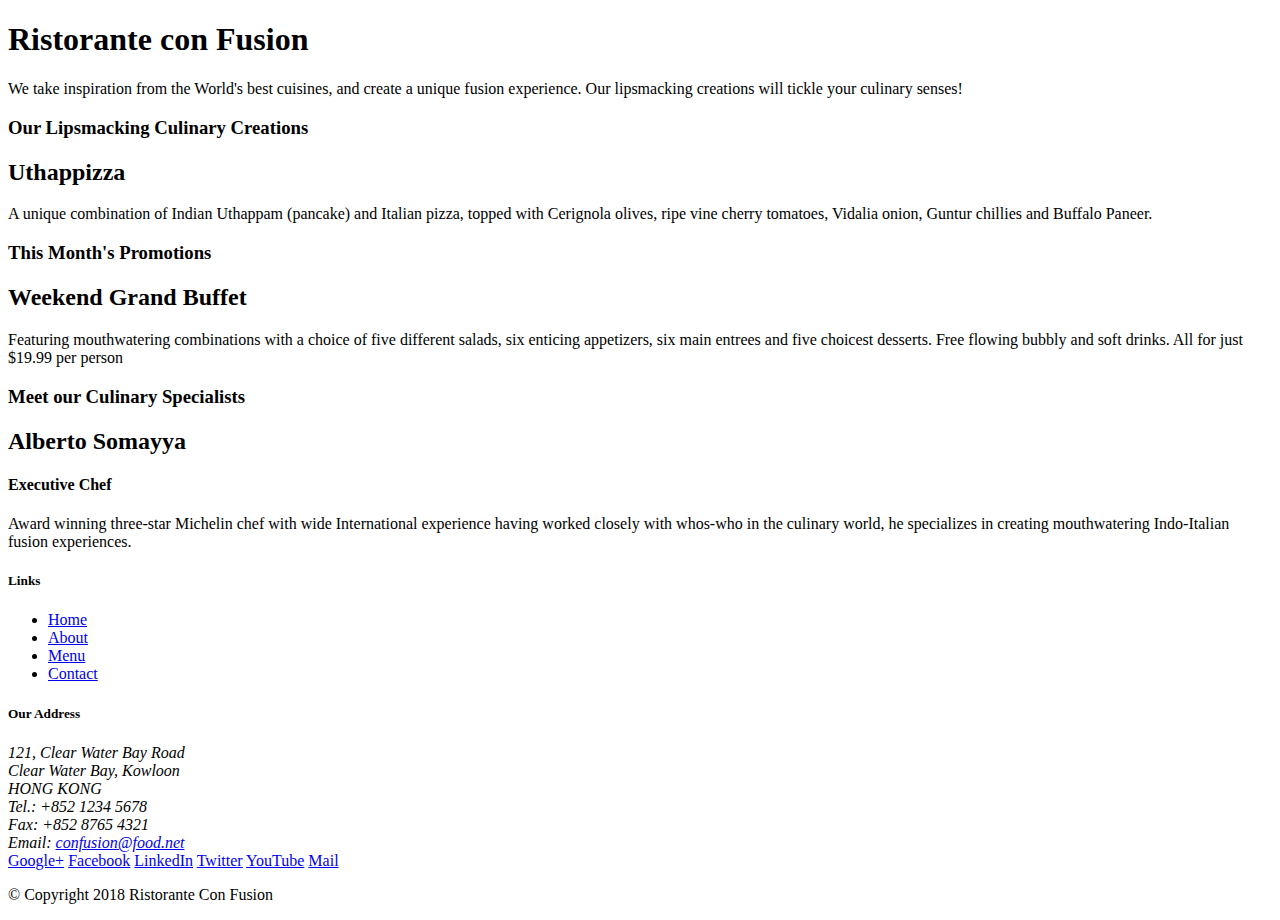
==== index.html @ 35467ce3 "intial setup" ====
<!DOCTYPE html>
<html lang="en">

<head>
    <title>Ristorante Con Fusion</title>
</head>

<body>

    <header>
        <div>
            <div>
                <div>
                    <h1>Ristorante con Fusion</h1>
                    <p>We take inspiration from the World's best cuisines, and create a unique fusion experience. Our lipsmacking creations will tickle your culinary senses!</p>
                </div>
                <div>
                </div>
            </div>
        </div>
    </header>

    <div>
        <div>
            <div>
                <h3>Our Lipsmacking Culinary Creations</h3>
            </div>
            <div>
                <h2>Uthappizza</h2>
                <p>A unique combination of Indian Uthappam (pancake) and Italian pizza, topped with Cerignola olives, ripe vine cherry tomatoes, Vidalia onion, Guntur chillies and Buffalo Paneer.</p>
            </div>
        </div>


        <div>
            <div>
                <h3>This Month's Promotions</h3>
            </div>
            <div>
                <h2>Weekend Grand Buffet</h2>
                <p>Featuring mouthwatering combinations with a choice of five different salads, six enticing appetizers, six main entrees and five choicest desserts. Free flowing bubbly and soft drinks. All for just $19.99 per person </p>
            </div>
        </div>

        <div>
            <div>
                <h3>Meet our Culinary Specialists</h3>
            </div>
            <div>
                <h2>Alberto Somayya</h2>
                <h4>Executive Chef</h4>
                <p>Award winning three-star Michelin chef with wide International experience having worked closely with whos-who in the culinary world, he specializes in creating mouthwatering Indo-Italian fusion experiences. </p>
            </div>
        </div>
    </div>

    <footer>
        <div>
            <div>             
                <div>
                    <h5>Links</h5>
                    <ul>
                        <li><a href="#">Home</a></li>
                        <li><a href="#">About</a></li>
                        <li><a href="#">Menu</a></li>
                        <li><a href="#">Contact</a></li>
                    </ul>
                </div>
                <div>
                    <h5>Our Address</h5>
                    <address>
		              121, Clear Water Bay Road<br>
		              Clear Water Bay, Kowloon<br>
		              HONG KONG<br>
		              Tel.: +852 1234 5678<br>
		              Fax: +852 8765 4321<br>
		              Email: <a href="mailto:confusion@food.net">confusion@food.net</a>
		           </address>
                </div>
                <div>
                    <div>
                        <a href="http://google.com/+">Google+</a>
                        <a href="http://www.facebook.com/profile.php?id=">Facebook</a>
                        <a href="http://www.linkedin.com/in/">LinkedIn</a>
                        <a href="http://twitter.com/">Twitter</a>
                        <a href="http://youtube.com/">YouTube</a>
                        <a href="mailto:">Mail</a>
                    </div>
                </div>
           </div>
           <div>             
                <div>
                    <p>© Copyright 2018 Ristorante Con Fusion</p>
                </div>
           </div>
        </div>
    </footer>

</body>

</html>
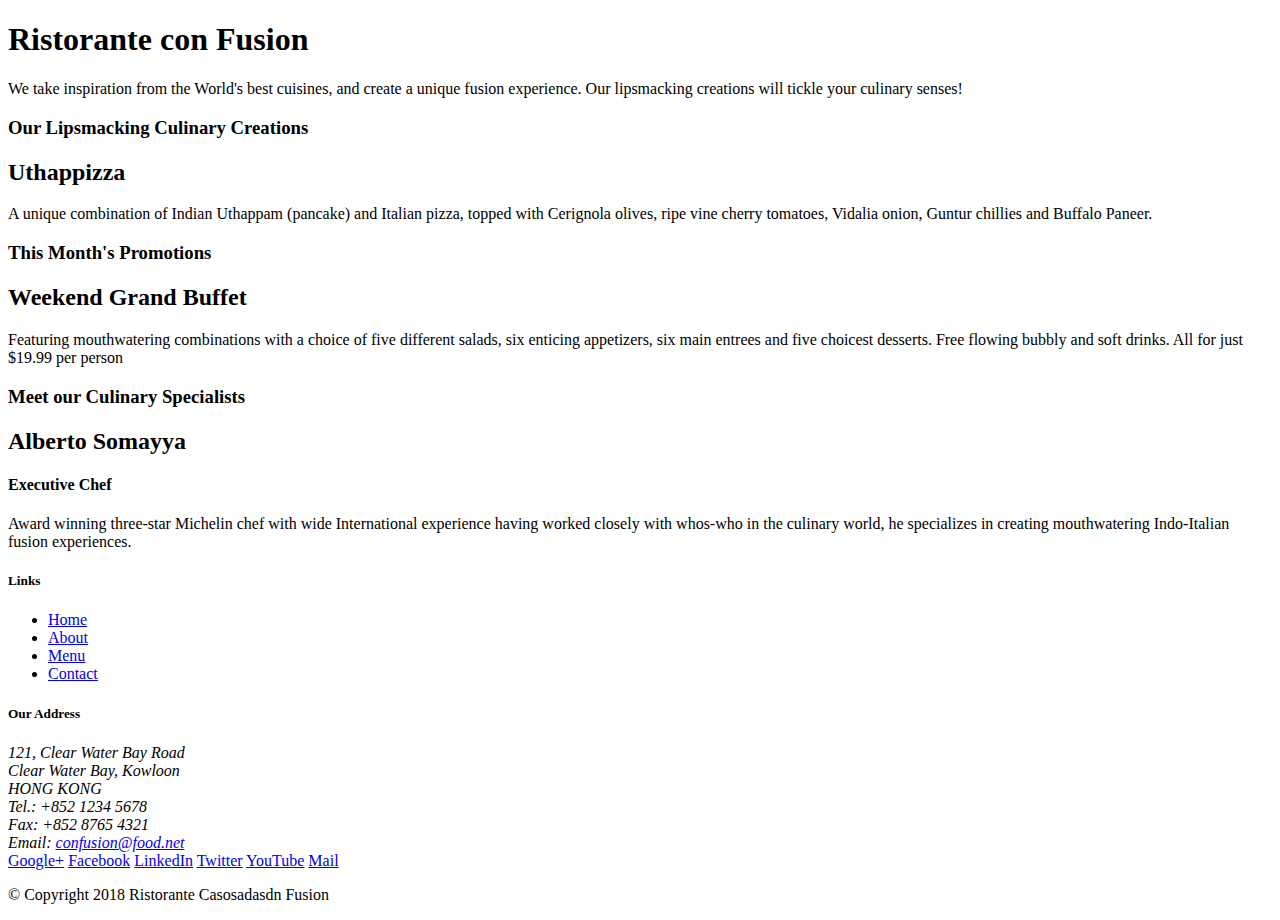
==== commit e737f0a6: "second setup" ====
--- a/index.html
+++ b/index.html
@@ -2,6 +2,13 @@
 <html lang="en">
 
 <head>
+    <!-- Required meta tags always come first -->
+    <meta charset="utf-8">
+    <meta name="viewport" content="width=device-width, initial-scale=1, shrink-to-fit=no">
+    <meta http-equiv="x-ua-compatible" content="ie=edge">
+
+    <!-- Bootstrap CSS -->
+    <link rel="stylesheet" href="node_modules/bootstrap/dist/css/bootstrap.min.css"> 
     <title>Ristorante Con Fusion</title>
 </head>
 
@@ -90,12 +97,16 @@
            </div>
            <div>             
                 <div>
-                    <p>© Copyright 2018 Ristorante Con Fusion</p>
+                    <p>© Copyright 2018 Ristorante Casosadasdn Fusion</p>
                 </div>
            </div>
         </div>
     </footer>
 
+<!-- jQuery first, then Popper.js, then Bootstrap JS. -->
+    <script src="node_modules/jquery/dist/jquery.slim.min.js"></script>
+    <script src="node_modules/popper.js/dist/umd/popper.min.js"></script>
+    <script src="node_modules/bootstrap/dist/js/bootstrap.min.js"></script>
 </body>
 
 </html>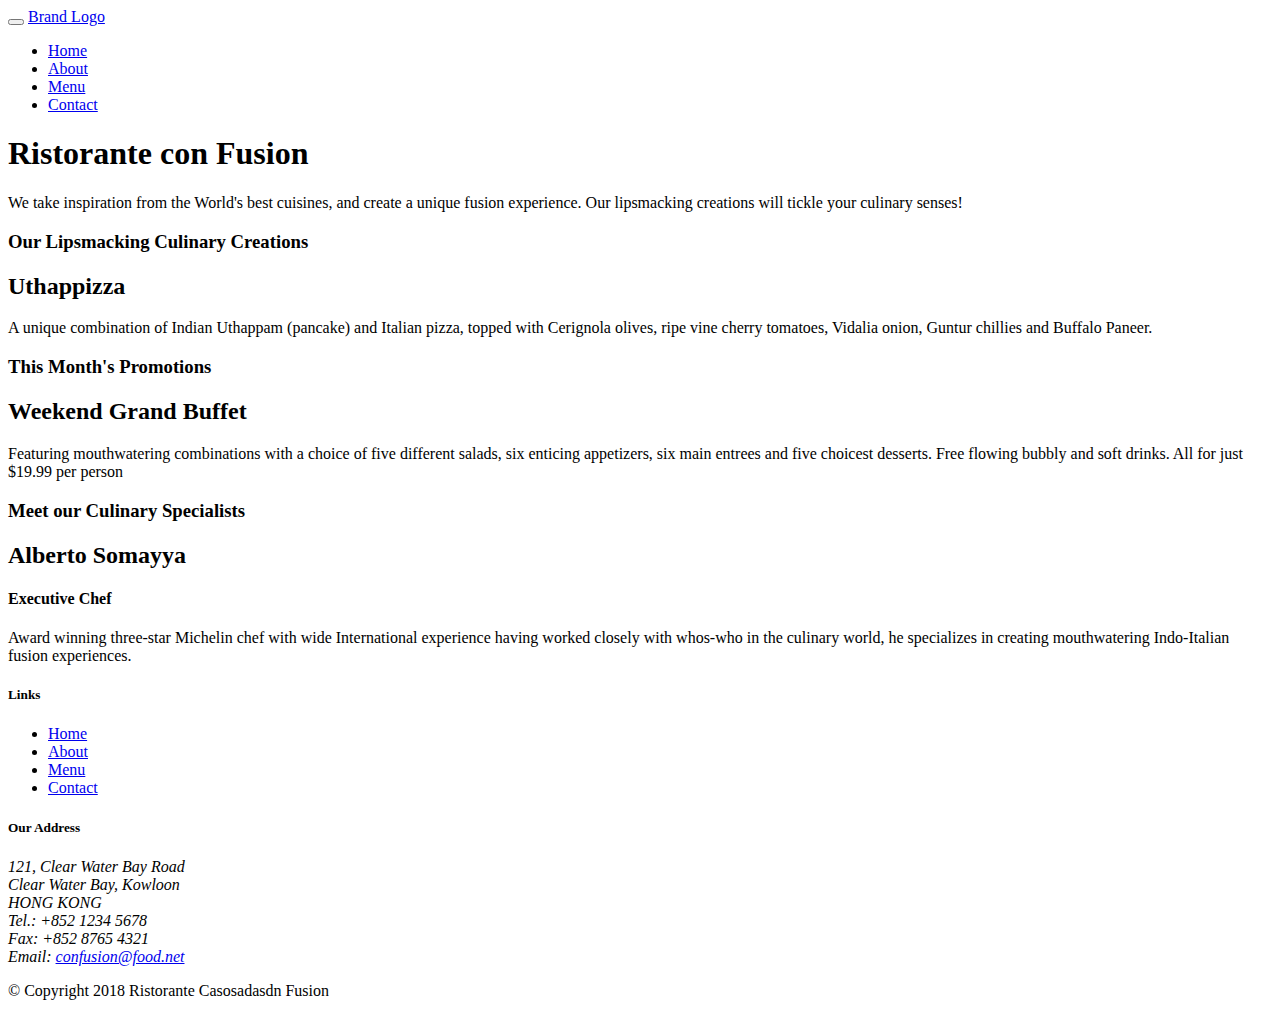
==== commit e329f1a8: "button group" ====
--- a/index.html
+++ b/index.html
@@ -9,17 +9,38 @@
 
     <!-- Bootstrap CSS -->
     <link rel="stylesheet" href="node_modules/bootstrap/dist/css/bootstrap.min.css"> 
+    <link rel="stylesheet" type="text/css" href="css/style.css">
+    <link rel="stylesheet" href="node_modules/font-awesome/css/font-awesome.min.css">
+    <link rel="stylesheet" href="node_modules/bootstrap-social/bootstrap-social.css">
     <title>Ristorante Con Fusion</title>
 </head>
 
 <body>
-
+    <nav class="navbar navbar-dark navbar-expand-sm fixed-top">
+        <div class="container">
+            <button class="navbar-toggler" type="button" date-toggle="collapse" data-target="#Navbar">
+                <span class="navbar-toggler-icon"></span>
+            </button>
+            <a class="navbar-brand mr-auto" href="#">Brand Logo</a>
+            <div class="collapse navbar-collapse" id="Navbar">
+            <ul class="navbar-nav mr-auto">
+                <li class="nav-item active"><a class="nav-link" href="#"><span class="fa fa-home fa-lg"></span>Home</a></li>
+                <li class="nav-item"><a class="nav-link" href="./aboutus.html"><span class="fa fa-info fa-lg"></span>About</a></li>
+                <li class="nav-item"><a class="nav-link" href="#"><span class="fa fa-list fa-lg"></span>Menu</a></li>
+                <li class="nav-item"><a class="nav-link" href="./contactus.html"><span class="fa fa-address-card fa-lg"></span>Contact</a></li>
+            </ul>
+            </div>
+        </div>
+    </nav>
     <header>
-        <div>
-            <div>
-                <div>
+        <div class="jumbotron">
+            <div class="container">
+                <div class="row row-header">
+                    <div class="col-12 col-sm-6">
                     <h1>Ristorante con Fusion</h1>
                     <p>We take inspiration from the World's best cuisines, and create a unique fusion experience. Our lipsmacking creations will tickle your culinary senses!</p>
+                    </div>
+                <div class="col-12 col-sm-6"></div>
                 </div>
                 <div>
                 </div>
@@ -27,33 +48,33 @@
         </div>
     </header>
 
-    <div>
-        <div>
-            <div>
+    <div class="container">
+        <div class="row row-content align-items-center">
+            <div class="col-12 col-sm-4 order-sm-last col-md-3">
                 <h3>Our Lipsmacking Culinary Creations</h3>
             </div>
-            <div>
+            <div class="col-12 col-sm order-sm-first col-md">
                 <h2>Uthappizza</h2>
                 <p>A unique combination of Indian Uthappam (pancake) and Italian pizza, topped with Cerignola olives, ripe vine cherry tomatoes, Vidalia onion, Guntur chillies and Buffalo Paneer.</p>
             </div>
         </div>
 
 
-        <div>
-            <div>
+        <div class="row row-content align-items-center">
+            <div class="col-12 col-sm-4 col-md-3">
                 <h3>This Month's Promotions</h3>
             </div>
-            <div>
+            <div class="col-12 col-sm col-md">
                 <h2>Weekend Grand Buffet</h2>
                 <p>Featuring mouthwatering combinations with a choice of five different salads, six enticing appetizers, six main entrees and five choicest desserts. Free flowing bubbly and soft drinks. All for just $19.99 per person </p>
             </div>
         </div>
 
-        <div>
-            <div>
+        <div class="row row-content align-items-center">
+            <div class="col-12 col-sm-4 col-md-3">
                 <h3>Meet our Culinary Specialists</h3>
             </div>
-            <div>
+            <div class="col-12 col-sm col-md">
                 <h2>Alberto Somayya</h2>
                 <h4>Executive Chef</h4>
                 <p>Award winning three-star Michelin chef with wide International experience having worked closely with whos-who in the culinary world, he specializes in creating mouthwatering Indo-Italian fusion experiences. </p>
@@ -61,42 +82,42 @@
         </div>
     </div>
 
-    <footer>
-        <div>
-            <div>             
-                <div>
+    <footer class="footer">
+        <div class="container">
+            <div class="row">             
+                <div class="col-4 offset-1 col-sm-2">
                     <h5>Links</h5>
-                    <ul>
+                    <ul class="list-unstyled">
                         <li><a href="#">Home</a></li>
                         <li><a href="#">About</a></li>
                         <li><a href="#">Menu</a></li>
                         <li><a href="#">Contact</a></li>
                     </ul>
                 </div>
-                <div>
+                <div class="col-7 col-sm-5">
                     <h5>Our Address</h5>
                     <address>
 		              121, Clear Water Bay Road<br>
 		              Clear Water Bay, Kowloon<br>
 		              HONG KONG<br>
-		              Tel.: +852 1234 5678<br>
-		              Fax: +852 8765 4321<br>
-		              Email: <a href="mailto:confusion@food.net">confusion@food.net</a>
+		              <i class="fa fa-phone fa-lg"></i>Tel.: +852 1234 5678<br>
+		              <i class="fa fa-fax fa-lg"></i>Fax: +852 8765 4321<br>
+		              <i class="fa fa-envelope fa-lg"></i>Email: <a href="mailto:confusion@food.net">confusion@food.net</a>
 		           </address>
                 </div>
-                <div>
-                    <div>
-                        <a href="http://google.com/+">Google+</a>
-                        <a href="http://www.facebook.com/profile.php?id=">Facebook</a>
-                        <a href="http://www.linkedin.com/in/">LinkedIn</a>
-                        <a href="http://twitter.com/">Twitter</a>
-                        <a href="http://youtube.com/">YouTube</a>
-                        <a href="mailto:">Mail</a>
+                <div class="col-12 col-sm-4 align-self-center">
+                    <div class="text-center">
+                        <a class="btn btn-social-icon btn-google" href="http://google.com/+"><i class="fa fa-google-plus fa-lg"></i></a>
+                        <a class="btn btn-social-icon btn-facebook" href="http://www.facebook.com/profile.php?id="><i class="fa fa-facebook fa-lg"></i></a>
+                        <a class="btn btn-social-icon btn-linkedin" href="http://www.linkedin.com/in/"><i class="fa fa-linkedin fa-lg"></i></a>
+                        <a class="btn btn-social-icon btn-twitter" href="http://twitter.com/"><i class="fa fa-twitter fa-lg"></i></a>
+                        <a class="btn btn-social-icon btn-youtube" href="http://youtube.com/"><i class="fa fa-youtube fa-lg"></i></a>
+                        <a class="btn btn-social-icon href="mailto:"><i class="fa fa-envelope-o fa-lg"></i></a>
                     </div>
                 </div>
            </div>
-           <div>             
-                <div>
+           <div class="row justify-content-center">             
+                <div class="col-auto">
                     <p>© Copyright 2018 Ristorante Casosadasdn Fusion</p>
                 </div>
            </div>
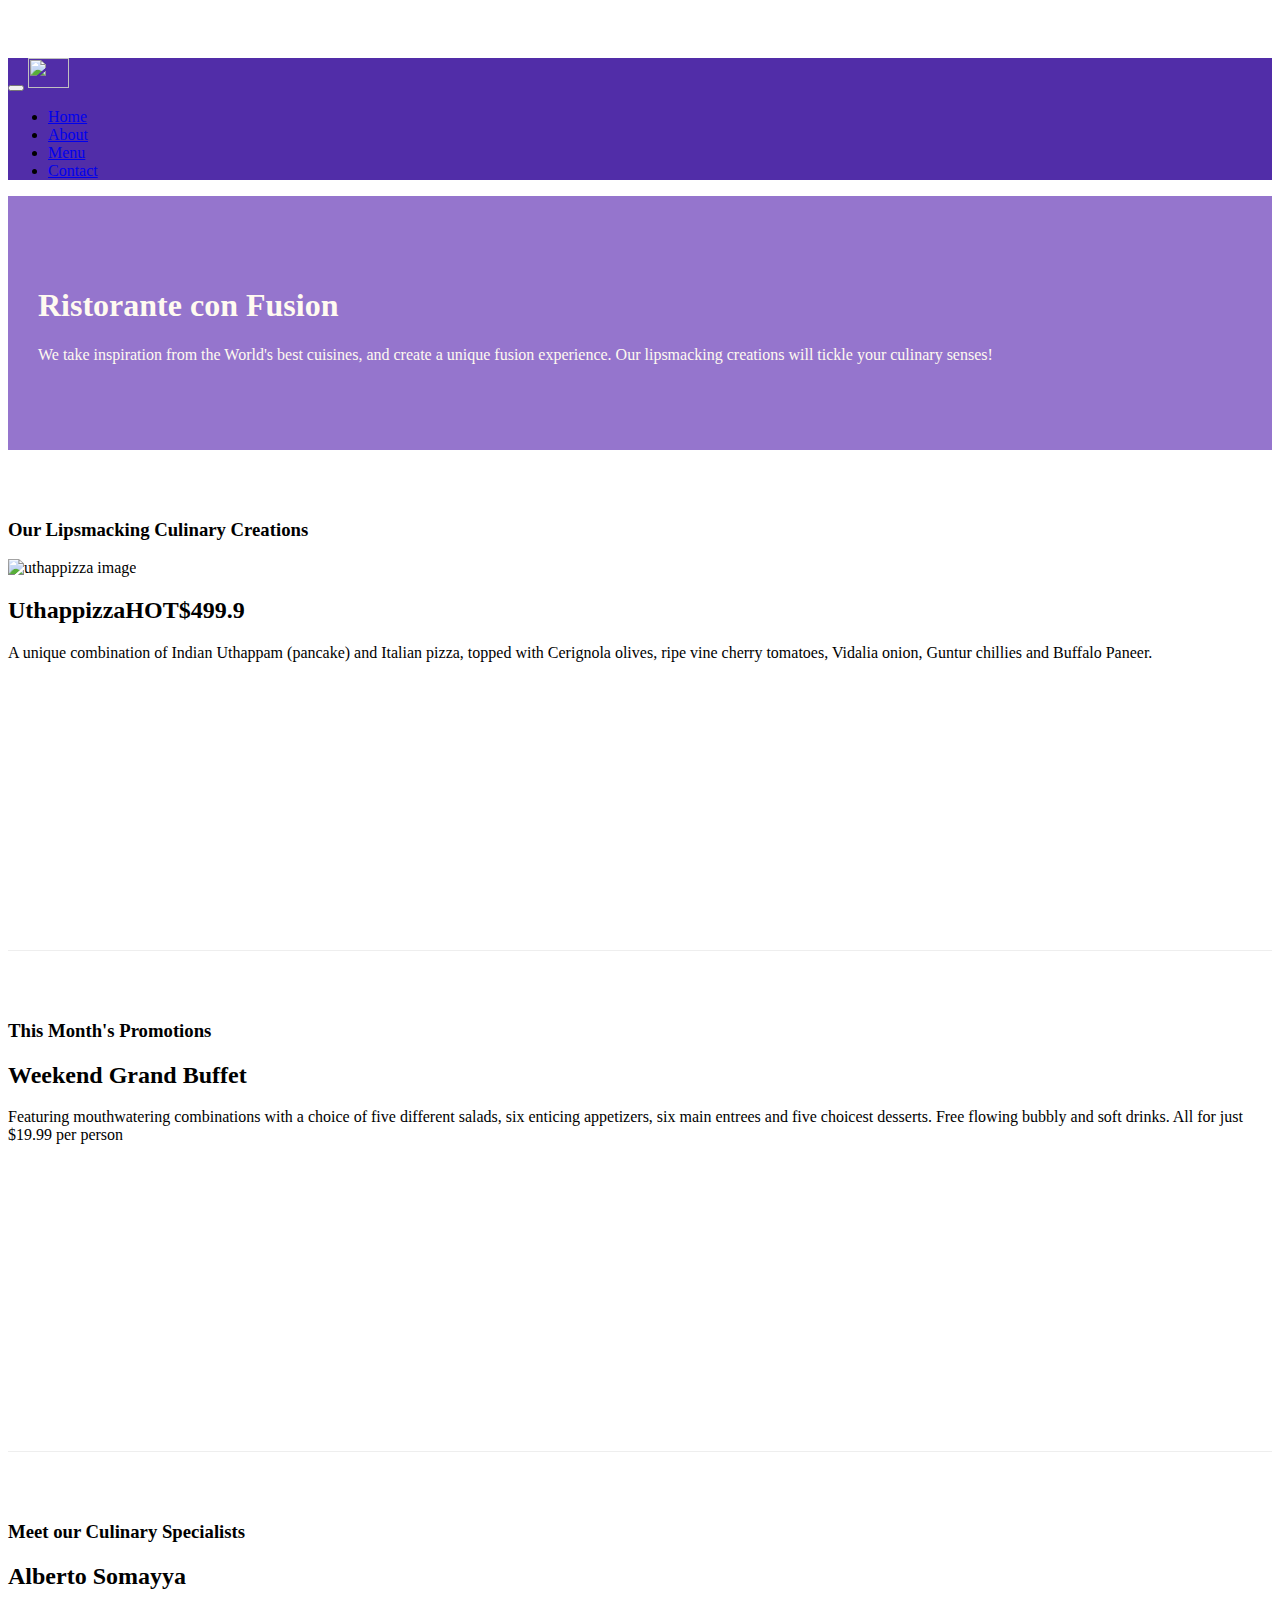
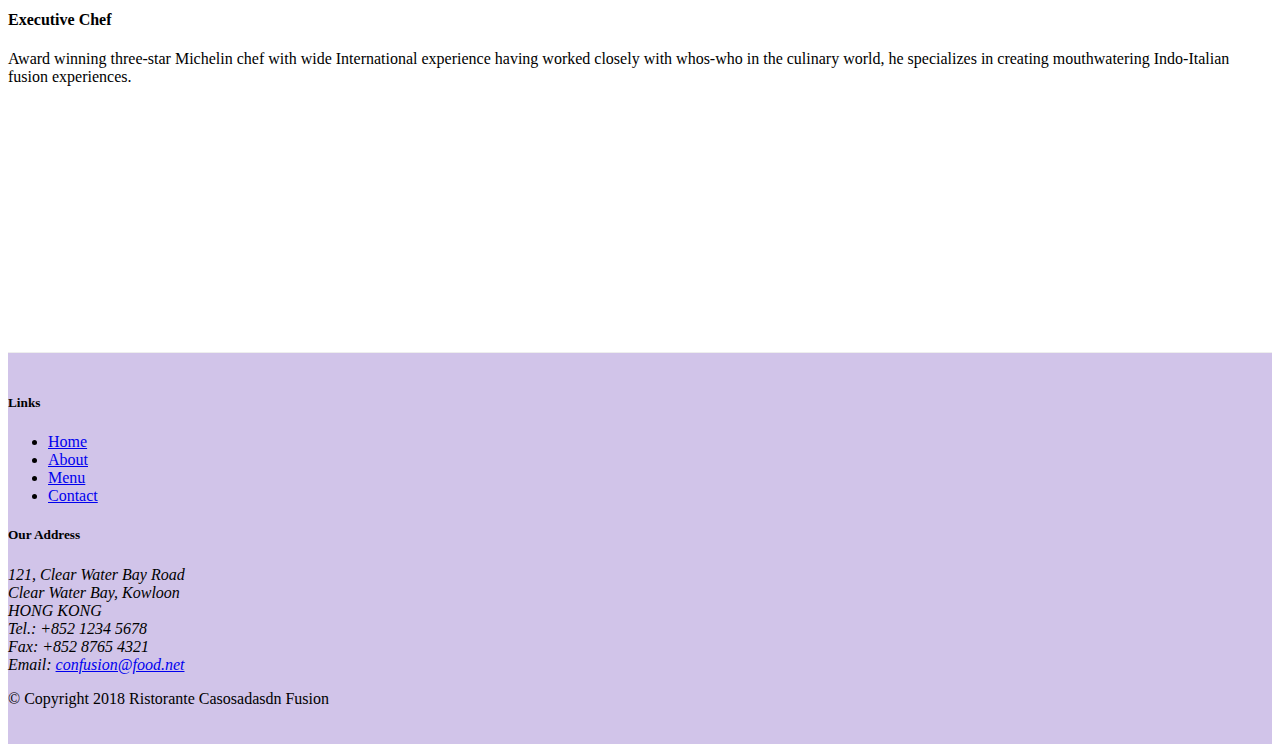
==== commit 359fcc5c: "tab added" ====
--- a/index.html
+++ b/index.html
@@ -21,7 +21,8 @@
             <button class="navbar-toggler" type="button" date-toggle="collapse" data-target="#Navbar">
                 <span class="navbar-toggler-icon"></span>
             </button>
-            <a class="navbar-brand mr-auto" href="#">Brand Logo</a>
+            <a class="navbar-brand mr-auto" href="#"><img src="img/logo.png" height="30" width="41">
+            </a>
             <div class="collapse navbar-collapse" id="Navbar">
             <ul class="navbar-nav mr-auto">
                 <li class="nav-item active"><a class="nav-link" href="#"><span class="fa fa-home fa-lg"></span>Home</a></li>
@@ -54,8 +55,15 @@
                 <h3>Our Lipsmacking Culinary Creations</h3>
             </div>
             <div class="col-12 col-sm order-sm-first col-md">
-                <h2>Uthappizza</h2>
-                <p>A unique combination of Indian Uthappam (pancake) and Italian pizza, topped with Cerignola olives, ripe vine cherry tomatoes, Vidalia onion, Guntur chillies and Buffalo Paneer.</p>
+                <div class="media">
+                    <img src="img/uthappizza.png" class="d-flex mr-3 img-thumbnail align-self-center" alt="uthappizza image">
+                    <!--mr = margin right-->
+                    <div class="media-body">
+                        <h2 class="mt-0">Uthappizza<span class="badge badge-danger">HOT</span><span class="badge badge-pill badge-secondary ml-2">$499.9</span></h2>
+                         <p class="d-none d-sm-block">A unique combination of Indian Uthappam (pancake) and Italian pizza, topped with Cerignola olives, ripe vine cherry tomatoes, Vidalia onion, Guntur chillies and Buffalo Paneer.</p>
+                    </div>
+                    
+                </div>
             </div>
         </div>
 
--- a/css/style.css
+++ b/css/style.css
@@ -0,0 +1,45 @@
+.row-header{
+	margin:0px auto;
+	padding: 0px auto;
+}
+
+.row-content{
+	margin- 0px auto;
+	padding: 50px 0px 50px 0px;
+	border-bottom: 1px ridge;
+	min-height: 400px;
+}
+
+.footer{
+	background-color: #d1c4e9;
+	margin: 0px auto;
+	padding: 20px 0px 20px 0px;
+}
+
+.jumbotron{
+	padding: 70px 30px 70px 30px;
+	margin: 0px auto;
+	background: #9575cd;
+	color: floralwhite;
+}
+
+.address{
+	font-size: 80%;
+	margin: 0px;
+	color: #0f0f0f;
+}
+body {
+	padding: 50px 0px 0px 0px;
+	z-index: 0;
+}
+
+.navbar-dark{
+	background-color: #512DA8;
+}
+
+.tab-content {
+	border-left: 1px solid #ddd;
+	border-right: 1px solid #ddd;
+	border-bottom: 1px solid #ddd;
+	padding: 10px;
+}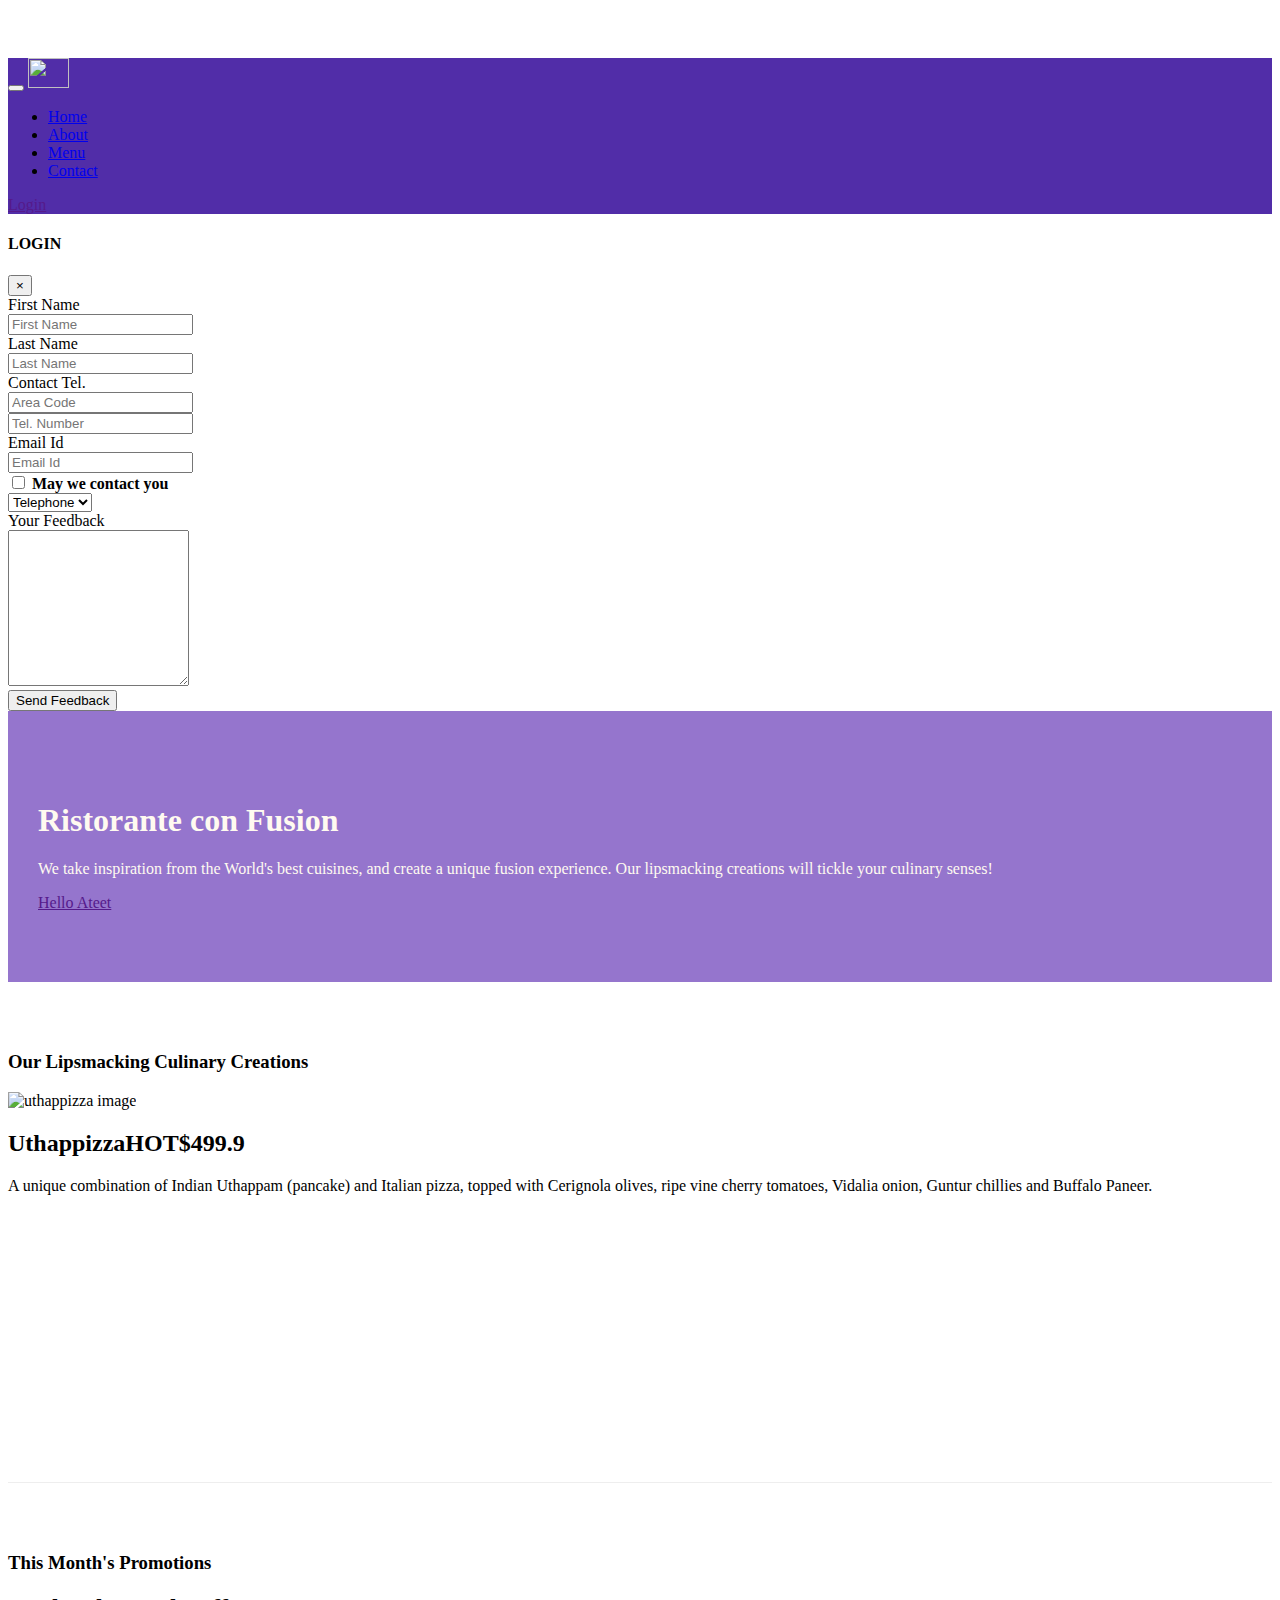
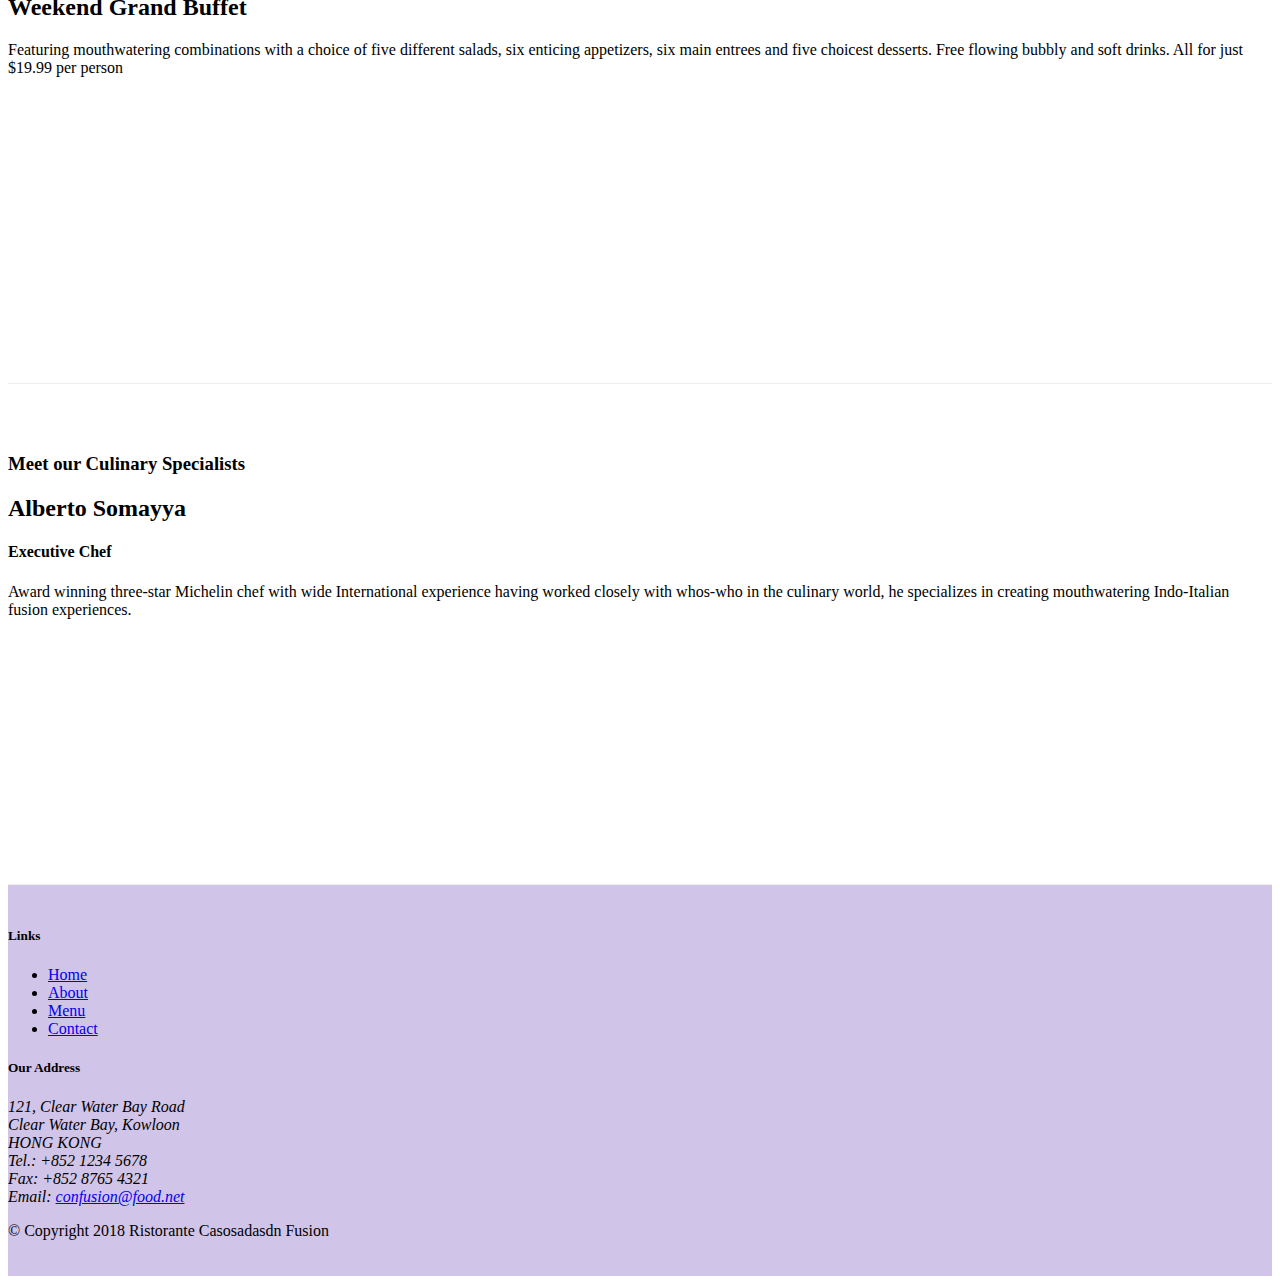
==== commit 597e49f0: "tooltip and modal" ====
--- a/index.html
+++ b/index.html
@@ -30,9 +30,82 @@
                 <li class="nav-item"><a class="nav-link" href="#"><span class="fa fa-list fa-lg"></span>Menu</a></li>
                 <li class="nav-item"><a class="nav-link" href="./contactus.html"><span class="fa fa-address-card fa-lg"></span>Contact</a></li>
             </ul>
+            <span class="navbar-text">
+                <a href="" data-toggle="modal" data-target="#loginModal">
+                    <span class="fa fa-sign-in"></span>Login
+                </a>
+            </span>
             </div>
         </div>
     </nav>
+
+    <div id="loginModal" class="modal fade" role="dialog">
+        <div class="modal-dialog modal-lg" role="content">
+            <div class="modal-content">
+                <div class="modal-header">
+                    <h4 class="modal-title">LOGIN</h4>
+                    <button type="button" class="close" data-dismiss="modal">&times;</button>
+                </div>
+                <div class="modal-body">
+                    <form>
+                    <div class="form-group row">
+                        <label for="firstname" class="col-md-2 col-form-label">First Name</label>
+                        <div class="col-md-10">
+                            <input type="text" name="firstname" class="form-control" id="firstname" placeholder="First Name">
+                        </div>
+                    </div>
+                    <div class="form-group row">
+                        <label for="lastname" class="col-md-2 col-form-label">Last Name</label>
+                        <div class="col-md-10">
+                            <input type="text" name="lastname" class="form-control" id="lastname" placeholder="Last Name">
+                        </div>
+                    </div>
+                    <div class="form-group row">
+                        <label for="telnum" class="col-12 col-md-2 col-form-label">Contact Tel.</label> 
+                        <div class="col -5 col-md-3">
+                            <input type="tel" name="areacode" class="form-control" id="areacode" placeholder="Area Code">
+                        </div>
+                        <div class="col-7 col-md-7">
+                            <input type="tel" name="telnum" class="form-control" id="telnum" placeholder="Tel. Number">
+                        </div>
+                    </div>
+                    <div class="form-group row">
+                        <label for="emailid" class="col-md-2 col-form-label">Email Id</label>
+                        <div class="col-md-10">
+                            <input type="email" name="emailid" class="form-control" id="emailid" placeholder="Email Id">
+                        </div>
+                    </div>
+                    <div class="form-group row">
+                        <div class="col-md-6 offset-md-2">
+                            <div class="form-check">
+                                <input type="checkbox" class="form-check-input"name="approve" id="approve" value="">
+                                <label class="form-check-label" for="approve"><strong>May we contact you</strong></label>
+                            </div>
+                        </div>
+                        <div class="col-md-3.5 offset-md-1">
+                            <select class="form-control">
+                                <option>Telephone</option>
+                                <option>Email</option>
+                            </select>                     
+                        </div>
+                    </div>
+                    <div class="form-group row">
+                        <label for="feedback" class="col-md-2 col-form-label">Your Feedback</label>
+                        <div class="col-md-10">
+                            <textarea name="feedback" class="form-control" id="feedback" rows="10"></textarea>
+                        </div>
+                    </div>
+                    <div class="form-group row">
+                        <div class="offset-md-2 col-md-10">
+                        <button type="submit" class="btn btn-primary">Send Feedback</button>
+                        </div>
+                    </div>
+                </form>
+                </div>
+            </div>
+        </div>
+    </div>
+
     <header>
         <div class="jumbotron">
             <div class="container">
@@ -41,7 +114,9 @@
                     <h1>Ristorante con Fusion</h1>
                     <p>We take inspiration from the World's best cuisines, and create a unique fusion experience. Our lipsmacking creations will tickle your culinary senses!</p>
                     </div>
-                <div class="col-12 col-sm-6"></div>
+                <div class="col-12 col-sm-6 align-self-center">
+                    <a href="" class="btn btn-danger btn-block nav-link" role="button" data-toggle="tooltip" data-html="true" title="Or CAll us at <br><strong>+946171611</strong>" data-placement="bottom"> Hello Ateet</a>
+                </div>
                 </div>
                 <div>
                 </div>
@@ -136,6 +211,12 @@
     <script src="node_modules/jquery/dist/jquery.slim.min.js"></script>
     <script src="node_modules/popper.js/dist/umd/popper.min.js"></script>
     <script src="node_modules/bootstrap/dist/js/bootstrap.min.js"></script>
+
+    <script>
+        $(document).ready(function(){
+            $('[data-toggle="tooltip"]').tooltip();
+        });
+    </script>
 </body>
 
 </html>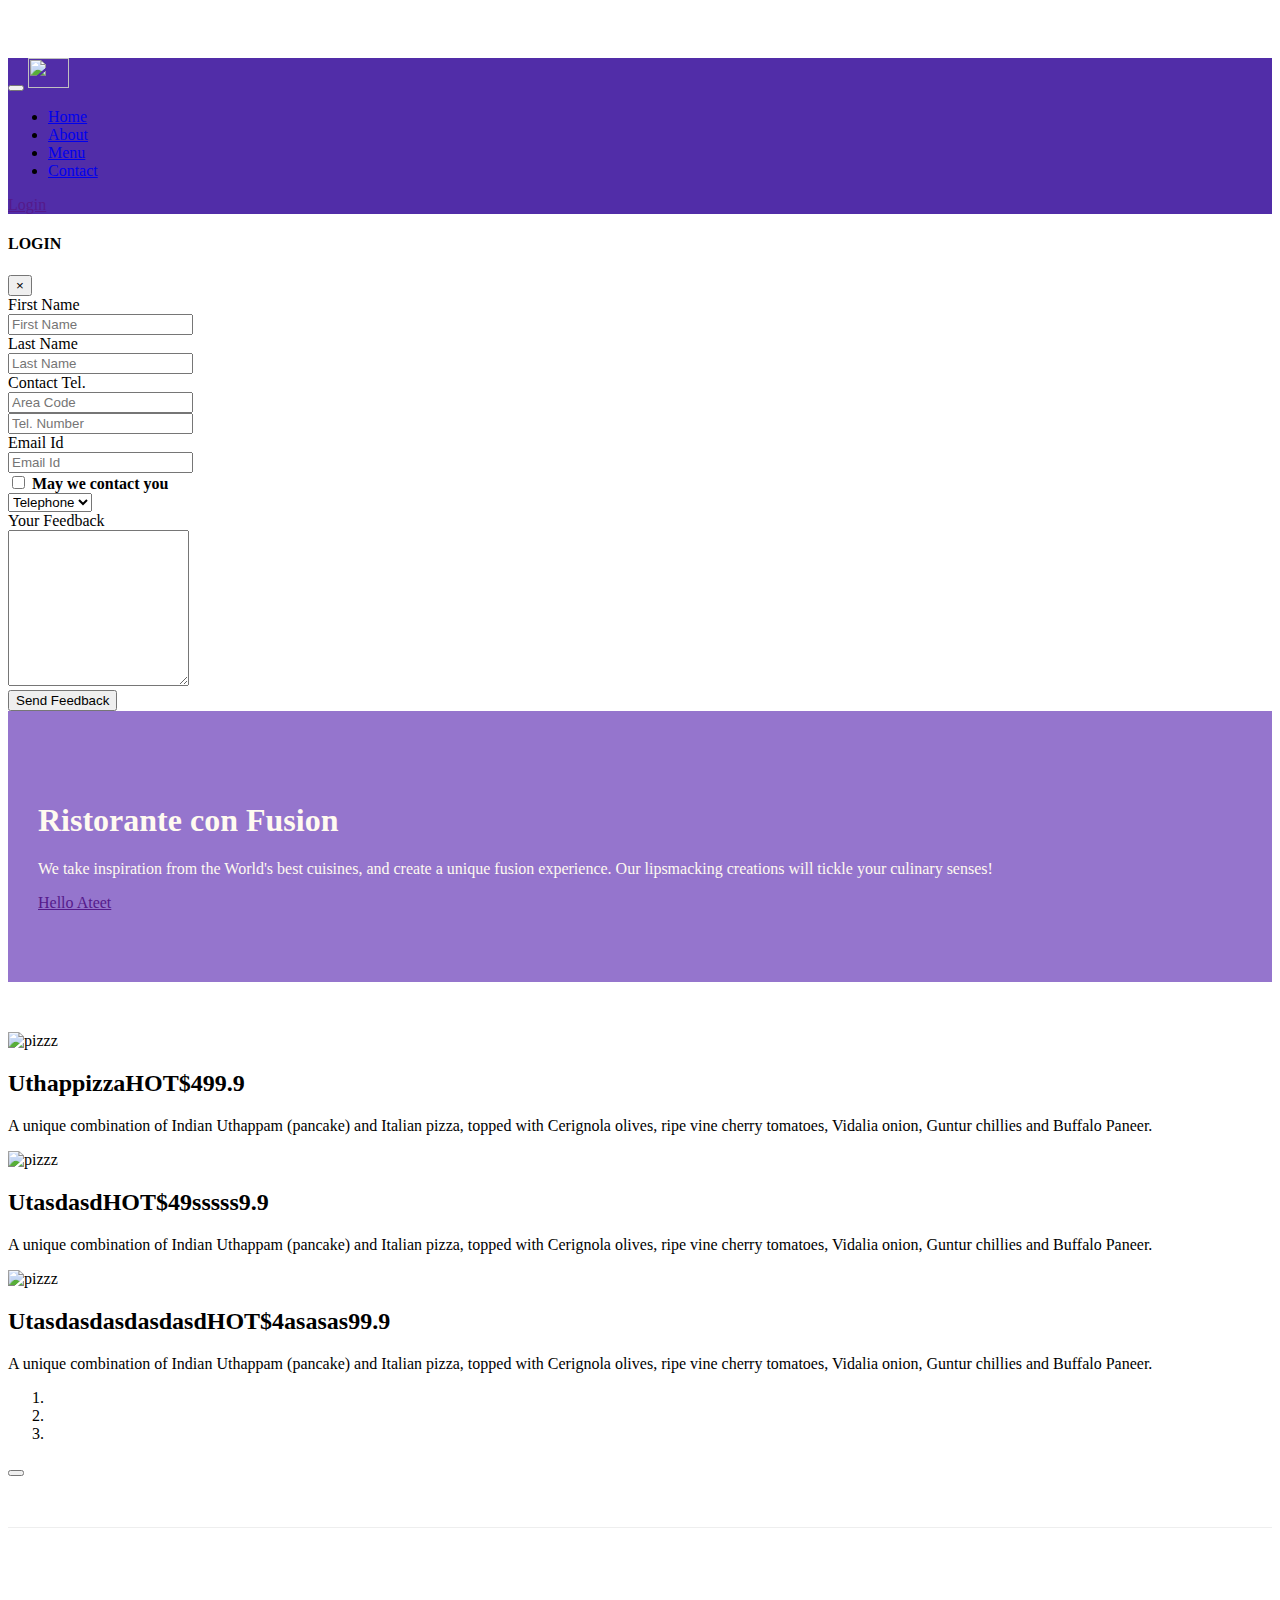
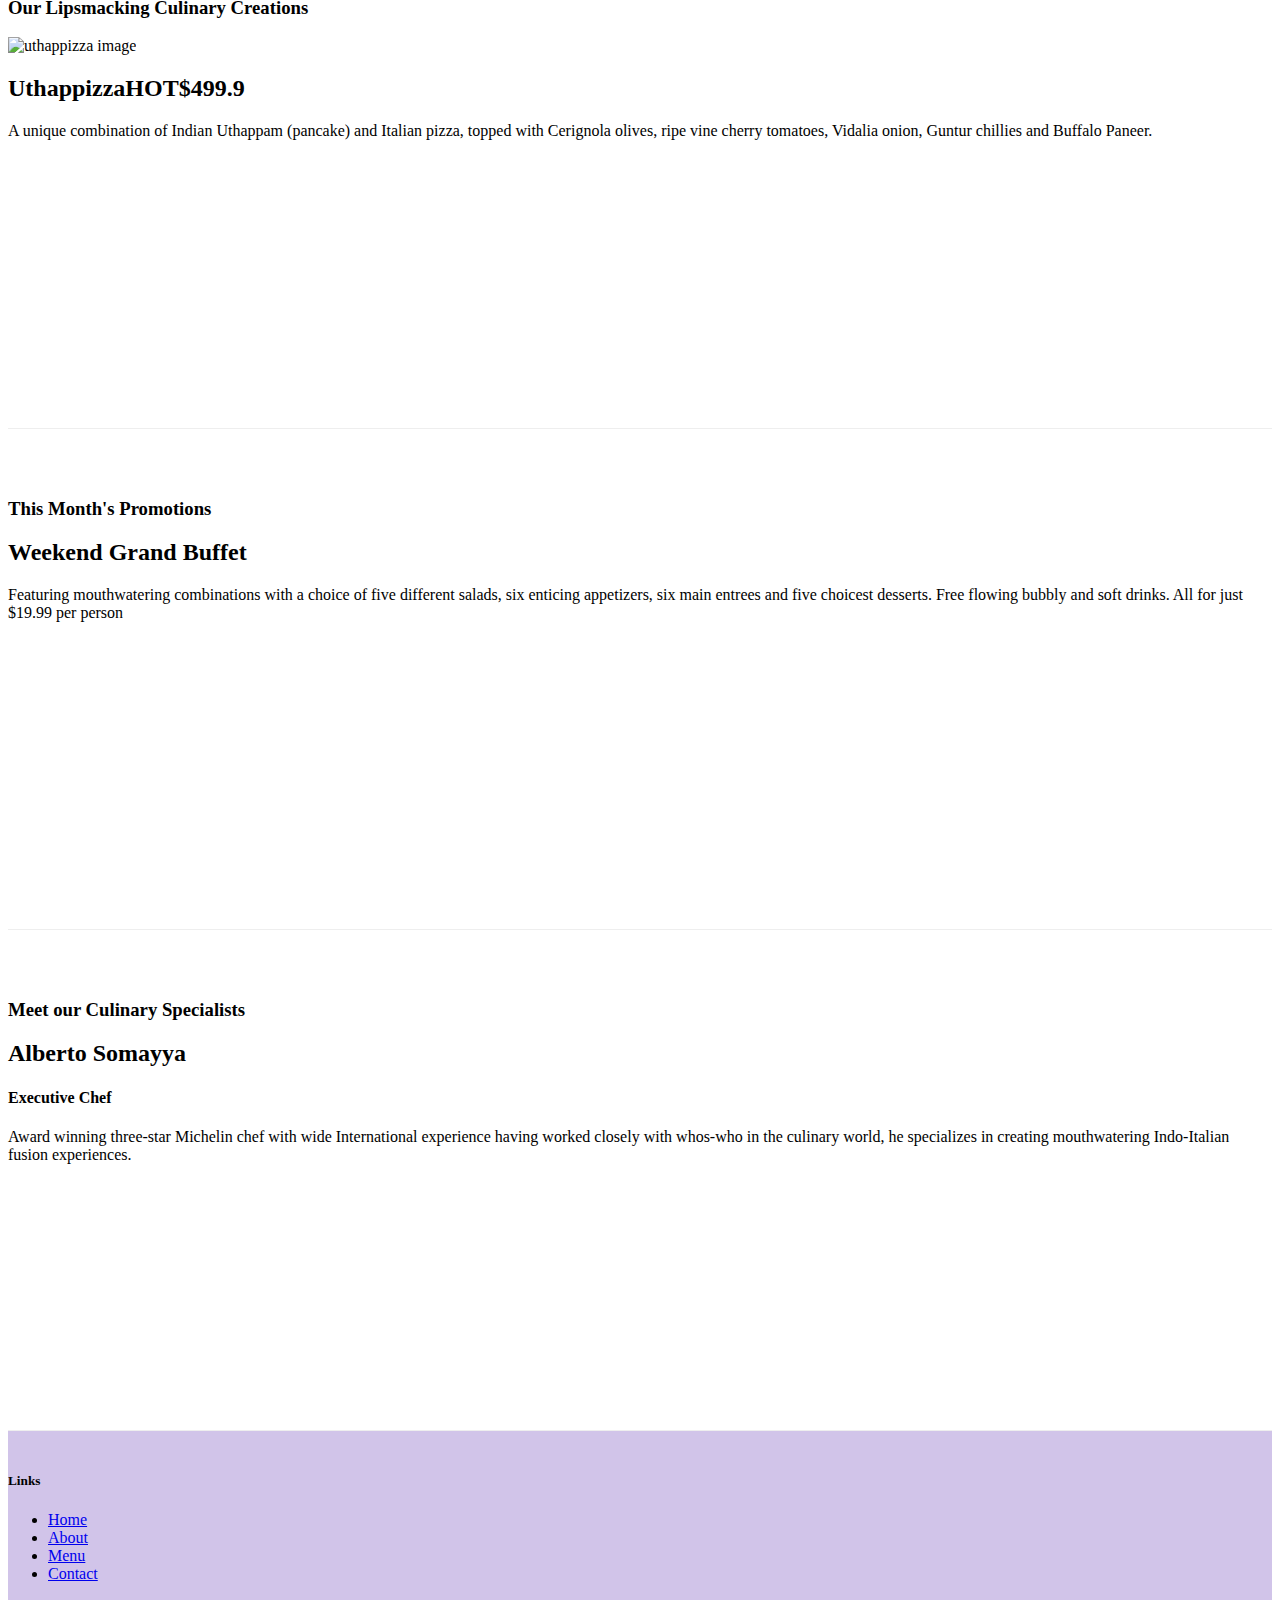
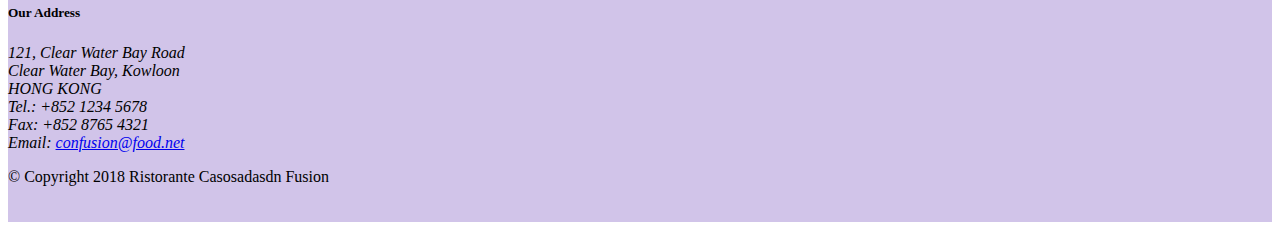
==== commit 403983fb: "carosel working" ====
--- a/index.html
+++ b/index.html
@@ -125,6 +125,53 @@
     </header>
 
     <div class="container">
+        <div class="row row-content">
+            <div class="col">
+                <div id="mycarousel" class="carousel slide" >
+                    <div class="carousel-inner" role="listbox">
+                        <div class="carousel-item active">
+                            <img src="img/uthappizza.png" alt="pizzz"class="d-block img-fluid">
+                            <div class="carousel-caption d-md-block">
+                                <h2 >Uthappizza<span class="badge badge-danger">HOT</span><span class="badge badge-pill badge-secondary ml-2">$499.9</span></h2>
+                                <p class="d-none d-sm-block">A unique combination of Indian Uthappam (pancake) and Italian pizza, topped with Cerignola olives, ripe vine cherry tomatoes, Vidalia onion, Guntur chillies and Buffalo Paneer.</p>
+                            </div>
+
+                        </div>
+                        <div class="carousel-item ">
+                            <img src="img/uthappizza.png" alt="pizzz"class="d-block img-fluid">
+                            <div class="carousel-caption d-none d-md-block">
+                                <h2 >Utasdasd<span class="badge badge-danger">HOT</span><span class="badge badge-pill badge-secondary ml-2">$49sssss9.9</span></h2>
+                                <p class="d-none d-sm-block">A unique combination of Indian Uthappam (pancake) and Italian pizza, topped with Cerignola olives, ripe vine cherry tomatoes, Vidalia onion, Guntur chillies and Buffalo Paneer.</p>
+                            </div>
+                        </div>
+                        <div class="carousel-item ">
+                            <img src="img/uthappizza.png" alt="pizzz"class="d-block img-fluid">
+                            <div class="carousel-caption d-none d-md-block">
+                                <h2 >Utasdasdasdasdasd<span class="badge badge-danger">HOT</span><span class="badge badge-pill badge-secondary ml-2">$4asasas99.9</span></h2>
+                                <p class="d-none d-sm-block">A unique combination of Indian Uthappam (pancake) and Italian pizza, topped with Cerignola olives, ripe vine cherry tomatoes, Vidalia onion, Guntur chillies and Buffalo Paneer.</p>
+                            </div>
+                        </div>
+                    </div>
+
+                    <ol class="carousel-indicators">
+                        <li data-target="#mycarousel" data-slide-to="0" class="active"></li>
+                        <li data-target="#mycarousel" data-slide-to="1"></li>
+                        <li data-target="#mycarousel" data-slide-to="2"></li>
+                    </ol>
+                    <a href="#mycarousel" role="button" class="carousel-control-prev" data-slide="prev">
+                        <span class="carousel-control-prev-icon"></span>
+                    </a>
+
+                    <a href="#mycarousel" role="button" class="carousel-control-next" data-slide="next">
+                        <span class="carousel-control-next-icon"></span>
+                    </a>
+                    <button class="btn btn-danger btn-sm" id="carouselButton">
+                    <span id="carousel-button-icon" class="fa fa-pause"></span>
+                    </button>
+                    
+                </div>                
+            </div>
+        </div>
         <div class="row row-content align-items-center">
             <div class="col-12 col-sm-4 order-sm-last col-md-3">
                 <h3>Our Lipsmacking Culinary Creations</h3>
@@ -212,9 +259,22 @@
     <script src="node_modules/popper.js/dist/umd/popper.min.js"></script>
     <script src="node_modules/bootstrap/dist/js/bootstrap.min.js"></script>
 
-    <script>
+    <script type="text/javascript">
         $(document).ready(function(){
-            $('[data-toggle="tooltip"]').tooltip();
+                $('#mycarousel').carousel({interval:100});
+                console.log('sd')
+                        $("#carouselButton").click(function(){
+                if ($("#carouselButton").children("span").hasClass('fa-pause')) {
+                    $("#mycarousel").carousel('pause');
+                    $("#carouselButton").children("span").removeClass('fa-pause');
+                    $("#carouselButton").children("span").addClass('fa-play');
+                }
+                else if ($("#carouselButton").children("span").hasClass('fa-play')){
+                    $("#mycarousel").carousel('cycle');
+                    $("#carouselButton").children("span").removeClass('fa-play');
+                    $("#carouselButton").children("span").addClass('fa-pause');                    
+                }
+            });
         });
     </script>
 </body>
